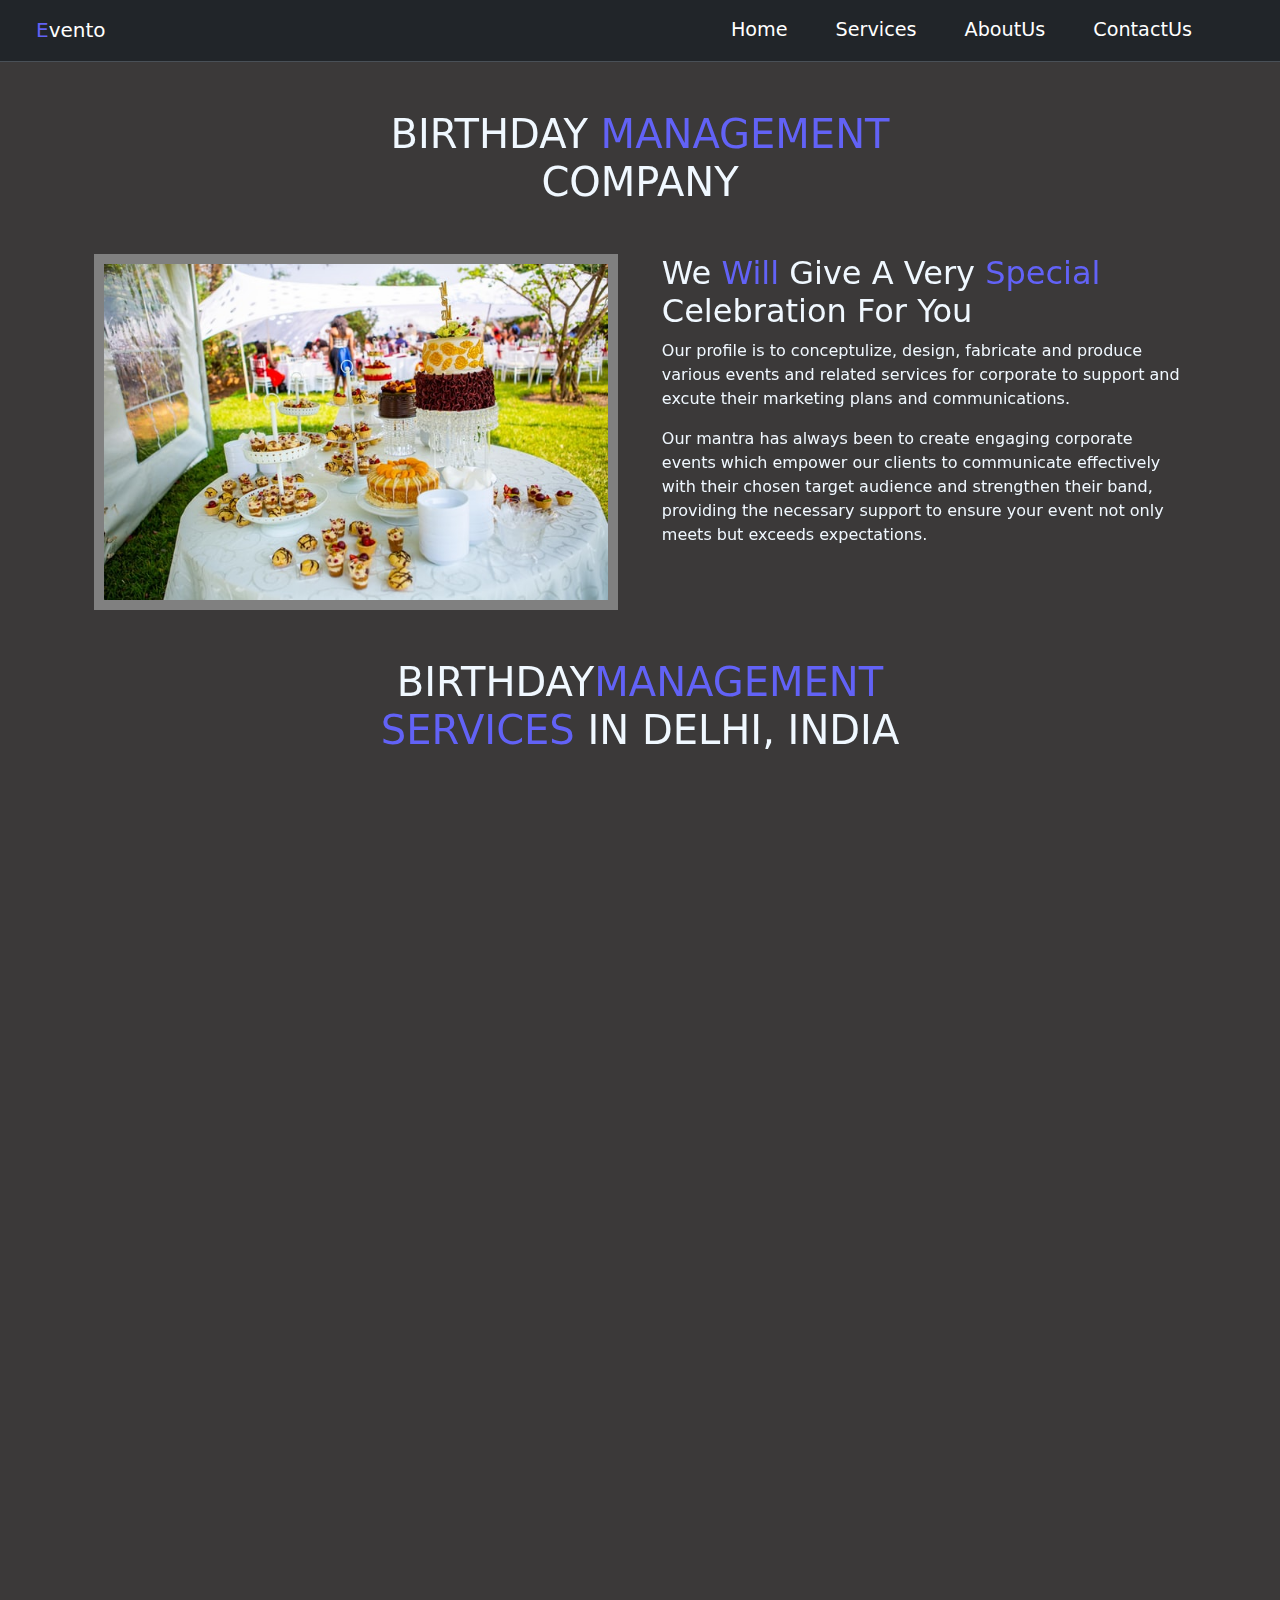
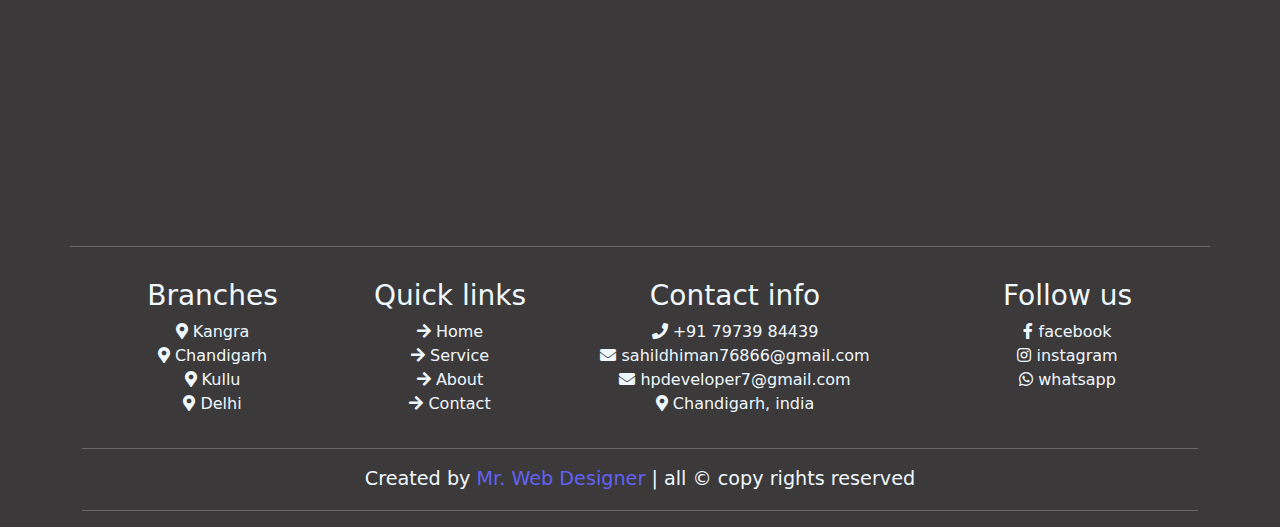
==== birthday.html @ db421c0e "Add files via upload" ====
<!DOCTYPE html>
<html lang="en">

<head>
    <meta charset="UTF-8">
    <meta name="viewport" content="width=device-width, initial-scale=1.0">
    <title>Evento</title>
    <!-- bootstrap -->
    <link href="https://cdn.jsdelivr.net/npm/bootstrap@5.3.3/dist/css/bootstrap.min.css" rel="stylesheet"
        integrity="sha384-QWTKZyjpPEjISv5WaRU9OFeRpok6YctnYmDr5pNlyT2bRjXh0JMhjY6hW+ALEwIH" crossorigin="anonymous">

    <!-- aos libary -->
    <link href="https://unpkg.com/aos@2.3.1/dist/aos.css" rel="stylesheet">
    <!-- font -->
    <link rel="stylesheet" href="https://cdnjs.cloudflare.com/ajax/libs/font-awesome/5.15.4/css/all.min.css">
    <link rel="icon" href="https://cdn-icons-png.flaticon.com/128/6424/6424314.png">
    <link rel="stylesheet" href="index.css">

</head>

<body>


    <!-- navbar -->
    <nav class="navbar  navbar-expand-lg  sticky-top  bg-dark border-bottom border-body" data-bs-theme="dark">
        <div class="container-fluid mx-4">

            <a class="navbar-brand" href="#home">
                <span>E</span>vento</a>


            <button class="navbar-toggler " type="button" data-bs-toggle="collapse"
                data-bs-target="#navbarSupportedContent" aria-controls="navbarSupportedContent" aria-expanded="false"
                aria-label="Toggle navigation">
                <span class="navbar-toggler-icon"></span></button>
        </div>

        <div class="collapse navbar-collapse  mx-5" id="navbarSupportedContent">
            <ul class="navbar-nav px-3  mb-lg-0">
              <li class="nav-item px-3  " id="cobtn">
                <a class="nav-link active" aria-current="page" href="index.html">Home</a>
              </li>
              
              <li class="nav-item px-3 ">
                <a class="nav-link active" aria-current="page" href="index.html#service">Services</a>
              </li>
              <li class="nav-item px-3 ">
                <a class="nav-link active" aria-current="page" href="index.html#about">AboutUs</a>
              </li>
              <li class="nav-item px-3 ">
                <a class="nav-link active" aria-current="page" href="contact.html">ContactUs</a>
              </li>
          </div>
      


    </nav>
    <!-- main section -->

    <!-- </header> -->
    <div class="container">

        <div class="container-fluid text-center my-5 col-md-6 " data-aos="fade-right">

            <h1 data-aos="zoom-out">BIRTHDAY<span> MANAGEMENT </span> COMPANY</h1>
        </div>

        <div class=" container my-5 ">

            <div class="box">

                <div class="box1 " data-aos="fade-down" data-aos-easing="linear" data-aos-duration="500">

                    <img src="g-4.jpg" alt="">
                </div>

                <div class="box2 " data-aos="fade-down">
                    <h2>We <span>Will </span> Give A Very <span>Special </span> Celebration For You</h2>
                    <p>Our profile is to conceptulize, design, fabricate and produce various events and related services
                        for
                        corporate to support and excute their marketing plans and communications. </p>
                    <p>Our mantra has always been to create engaging corporate events which empower our clients to
                        communicate
                        effectively with their chosen target audience and strengthen their band, providing the necessary
                        support to
                        ensure your event not only meets but exceeds expectations.</p>

                </div>
            </div>
        </div>

    </div>


    <div class="container">

        <div class="container-fluid text-center my-5 col-md-6 ">

            <h1 data-aos="zoom-out"> BIRTHDAY<span>MANAGEMENT SERVICES </span> IN DELHI, INDIA</h1>
        </div>

        <div class="row">
      <div class="col-md-6 justify-content-center " data-aos="fade-right">
            <h3> <span>BIRTHDAY</span> Functions </h3>
            <p >
            At Showmakerz, we specialize in providing exceptional wedding management services in India. With our 16
            years of experience and a dedicated team of experts, we ensure that every wedding function becomes an
            unforgettable and cherished experience. From meticulous planning to flawless execution, we handle every
            aspect of your wedding to create beautiful memories that last a lifetime.
                                 At Showmakerz, we specialize in providing exceptional wedding management services in India. With our 16
                years of experience and a dedicated team of experts, we ensure that every wedding function becomes an
                unforgettable and cherished experience. From meticulous planning to flawless execution, we handle every
                aspect of your wedding to create beautiful memories that last a lifetime.</p>
            </div>

                <div class="card text-bg-dark col-md-6" data-aos="fade-left">
                    <img src="g-9.jpg" class="card-img" alt="...">
                    <div class="card-img-overlay">
                      
                  </div></div>

<!-- second -->
<div class="row my-5">
    <div class="card text-bg-dark col-md-6 my-5" data-aos="fade-right">
        <img src="cocktail.jpg" class="card-img" alt="...">
        <div class="card-img-overlay">
          
      </div></div>

    <div class="col-md-6 justify-content-center my-5 p-4" data-aos="fade-left">
          <h3> <span>Cocktail</span> Nights </h3>
          <p >
          At Showmakerz, we specialize in providing exceptional wedding management services in India. With our 16
          years of experience and a dedicated team of experts, we ensure that every wedding function becomes an
          unforgettable and cherished experience. From meticulous planning to flawless execution, we handle every
          aspect of your wedding to create beautiful memories that last a lifetime.
                               At Showmakerz, we specialize in providing exceptional wedding management services in India. With our 16
              years of experience and a dedicated team of experts, we ensure that every wedding function becomes an
              unforgettable and cherished experience. From meticulous planning to flawless execution, we handle every
              aspect of your wedding to create beautiful memories that last a lifetime.</p>
          </div>

        </div>


   











        <hr class="container">

        <!-- footer section -->




        <!-- footer section starts  -->

        <section class="container" id="foterbox">

            <div class="mainfoter row py-3 ">

                <div class="col-md-3 foterbox text-center">
                    <h3>Branches</h3>
                    <a href="#"> <i class="fas fa-map-marker-alt"></i> Kangra</a>
                    <a href="#"> <i class="fas fa-map-marker-alt"></i> Chandigarh </a>
                    <a href="#"> <i class="fas fa-map-marker-alt"></i> Kullu </a>
                    <a href="#"> <i class="fas fa-map-marker-alt"></i> Delhi </a>

                </div>

                <div class="col-md-2 foterbox text-center">
                    <h3>Quick links</h3>
                    <a href="#"> <i class="fas fa-arrow-right"></i> Home </a>
                    <a href="index.html#service"> <i class="fas fa-arrow-right"></i> Service </a>
                    <a href="index.html#about"> <i class="fas fa-arrow-right"></i> About </a>
                    <a href=""> <i class="fas fa-arrow-right"></i> Contact </a>
                </div>

                <div class="col-md-4 foterbox text-center">
                    <h3>Contact info</h3>
                    <a href="#"> <i class="fas fa-phone"></i> +91 79739 84439</a>
                    <a href=""> <i class="fas fa-envelope"></i> sahildhiman76866@gmail.com </a>
                    <a href="#"> <i class="fas fa-envelope"></i> hpdeveloper7@gmail.com </a>
                    <a href="#"> <i class="fas fa-map-marker-alt"></i> Chandigarh, india </a>
                </div>

                <div class="col-md-3 foterbox text-center">
                    <h3>Follow us</h3>
                    <a href="https://www.facebook.com/profile.php?id=100027765728262&mibextid=ZbWKwL"> <i
                            class="fab fa-facebook-f"></i> facebook </a>
                    <a href="https://www.instagram.com/name_is_sahil_7?igsh=ejh1aW4wbnIwcm0="> <i
                            class="fab fa-instagram"></i> instagram </a>
                    <a href="https://www.whatsapp.com/"> <i class="fab fa-whatsapp"></i> whatsapp </a>
                </div>
            </div>
    </div>
    <hr class="container">

    <div class="credit"> Created by <span>Mr. Web Designer</span> | all &copy; copy rights reserved </div>
    <hr class="container">
    </section>







    <!-- aos libary -->
    <script src="https://unpkg.com/aos@2.3.1/dist/aos.js"></script>


    <script src="https://cdn.jsdelivr.net/npm/bootstrap@5.3.3/dist/js/bootstrap.bundle.min.js"
        integrity="sha384-YvpcrYf0tY3lHB60NNkmXc5s9fDVZLESaAA55NDzOxhy9GkcIdslK1eN7N6jIeHz"
        crossorigin="anonymous"></script>
    <!-- aos libary -->
    <script>
        AOS.init();
    </script>

</body>

</html>
---- index.css ----
body{
    background-color: rgb(59, 57, 57);
    color: aliceblue;
    /* color:black; */
}
ul li{
    font-size: larger;
}
ul li:hover{
  color:red;
  background-color: rgb(73, 73, 231);
}
#cobtn ul li a{
    color: black;
}
 #foterbox a:hover{
   background-color: rgb(73, 73, 231);
    
}


.box1 img{
    height:100%;
    width:100%;
    border: 10px solid gray;
}
span{
    color:rgb(98, 98, 246);
}
.box{
    display: flex;
    gap: 4%;

}
.box1 ,.box2{
    
    width: 100%;
    height: 100%;
}



/* footer */
.foterbox{
    display: flex;
    flex-direction: column;
} 
.mainfoter{
    display: flex;
    justify-content: space-evenly;
  

}
.credit{
    text-align: center;
    font-size: larger;
}

/* gallery */
.foto img{
    height: 250px;
    width: 25%; 
    
}
.foto{
    display: flex;
    flex-wrap: wrap;
    
 
 
}
a{
    text-decoration: none;
    color: aliceblue;
}



@media screen and (max-width:768px){
    .box{
        display: flex;
        flex-wrap: wrap;
    }
    .box1 img{
        border:none;
        width:100%;
    }




}
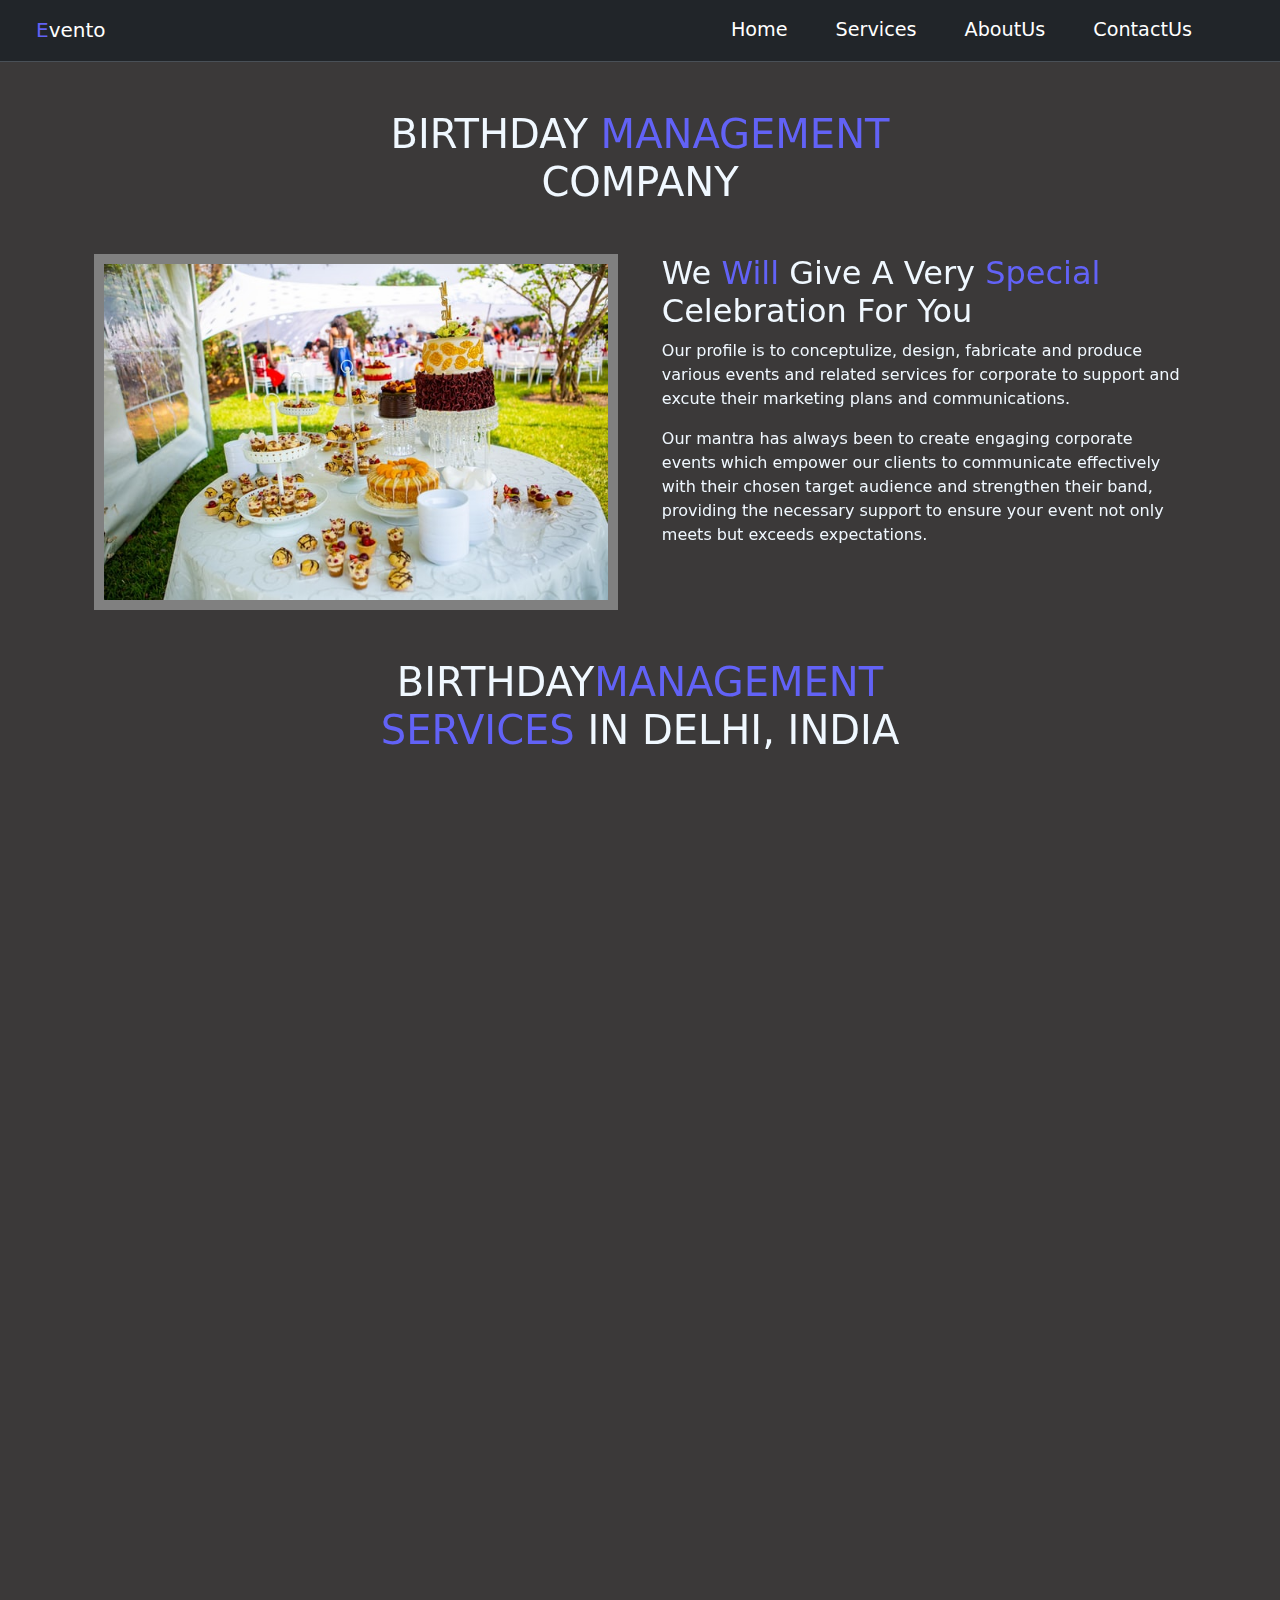
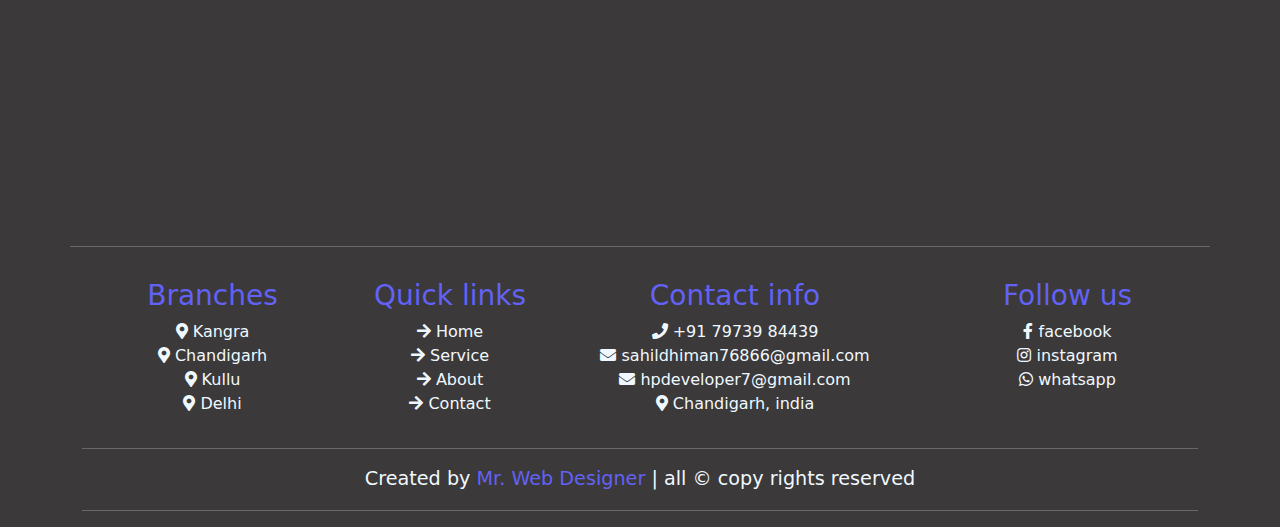
==== commit 287a09c7: "c" ====
--- a/birthday.html
+++ b/birthday.html
@@ -169,40 +169,39 @@
             <div class="mainfoter row py-3 ">
 
                 <div class="col-md-3 foterbox text-center">
-                    <h3>Branches</h3>
+                    <h3><span>Branches</span></h3>
                     <a href="#"> <i class="fas fa-map-marker-alt"></i> Kangra</a>
                     <a href="#"> <i class="fas fa-map-marker-alt"></i> Chandigarh </a>
                     <a href="#"> <i class="fas fa-map-marker-alt"></i> Kullu </a>
                     <a href="#"> <i class="fas fa-map-marker-alt"></i> Delhi </a>
-
-                </div>
-
+          
+                </div>
+          
                 <div class="col-md-2 foterbox text-center">
-                    <h3>Quick links</h3>
+                    <h3><span>Quick links</span></h3>
                     <a href="#"> <i class="fas fa-arrow-right"></i> Home </a>
-                    <a href="index.html#service"> <i class="fas fa-arrow-right"></i> Service </a>
-                    <a href="index.html#about"> <i class="fas fa-arrow-right"></i> About </a>
-                    <a href=""> <i class="fas fa-arrow-right"></i> Contact </a>
-                </div>
-
+                    <a href="#service"> <i class="fas fa-arrow-right"></i> Service </a>
+                    <a href="#about"> <i class="fas fa-arrow-right"></i> About </a>
+                    <a href="#"> <i class="fas fa-arrow-right"></i> Contact </a>
+                </div>
+          
                 <div class="col-md-4 foterbox text-center">
-                    <h3>Contact info</h3>
+                    <h3> <span>Contact info</span></h3>
                     <a href="#"> <i class="fas fa-phone"></i> +91 79739 84439</a>
                     <a href=""> <i class="fas fa-envelope"></i> sahildhiman76866@gmail.com </a>
                     <a href="#"> <i class="fas fa-envelope"></i> hpdeveloper7@gmail.com </a>
                     <a href="#"> <i class="fas fa-map-marker-alt"></i> Chandigarh, india </a>
                 </div>
-
+          
                 <div class="col-md-3 foterbox text-center">
-                    <h3>Follow us</h3>
-                    <a href="https://www.facebook.com/profile.php?id=100027765728262&mibextid=ZbWKwL"> <i
-                            class="fab fa-facebook-f"></i> facebook </a>
-                    <a href="https://www.instagram.com/name_is_sahil_7?igsh=ejh1aW4wbnIwcm0="> <i
-                            class="fab fa-instagram"></i> instagram </a>
+                    <h3><span>Follow us</span></h3>
+                    <a href="https://www.facebook.com/profile.php?id=100027765728262&mibextid=ZbWKwL"> <i class="fab fa-facebook-f"></i> facebook </a>
+                    <a href="https://www.instagram.com/name_is_sahil_7?igsh=ejh1aW4wbnIwcm0="> <i class="fab fa-instagram"></i> instagram </a>
                     <a href="https://www.whatsapp.com/"> <i class="fab fa-whatsapp"></i> whatsapp </a>
                 </div>
+              </div>
             </div>
-    </div>
+            
     <hr class="container">
 
     <div class="credit"> Created by <span>Mr. Web Designer</span> | all &copy; copy rights reserved </div>
